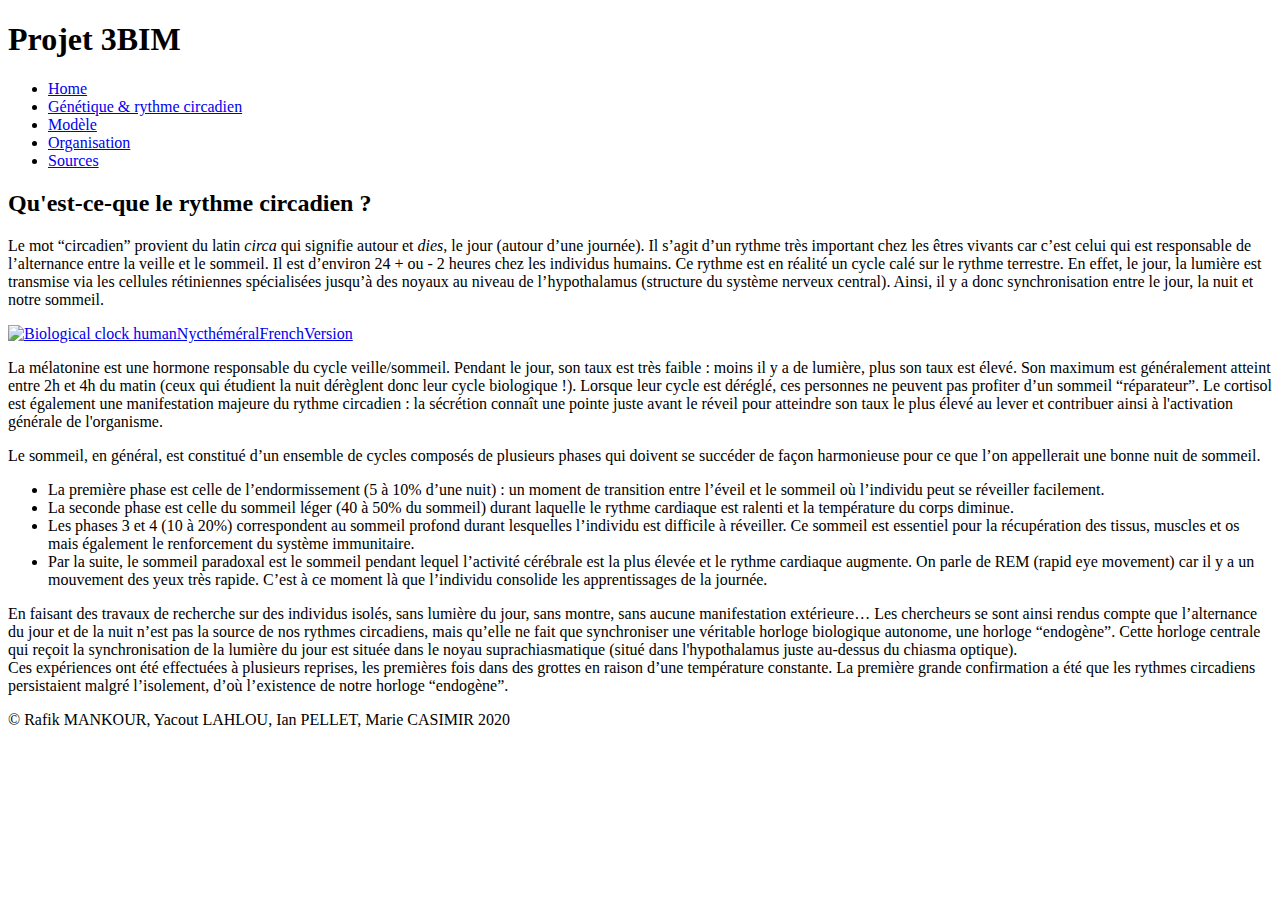
==== index.html @ 8509ae3d "update index" ====
<!DOCTYPE html>
<html>
  <head>
    <base target="_top">
    <meta charset="UTF-8" />
    <title>Projet 3BIM</title>
    <meta name="author" content="Marie CASIMIR, Yacout LAHLOU, Rafik MANKOUR, Ian PELLET"/>
    <link type="text/css" rel="stylesheet" href="monstyle.css" />
  </head>

  <body>
    <header>
      <h1>Projet 3BIM</h1>
    </header>

  
      <ul class="menu">
        <li><a class="active" href="./index.html">Home</a></li>
        <li><a href="./genes.html">Génétique & rythme circadien</a></li>
        <li><a href="./model.html">Modèle</a></li>
        <li><a href="./orga.html">Organisation</a></li>
        <li><a href="./sources.html">Sources</a></li>
      </ul>


    <article>
            <h2>Qu'est-ce-que le rythme circadien ?</h2>
            <p>Le mot “circadien” provient du latin <i>circa</i> qui signifie autour et <i>dies</i>, le  jour (autour d’une journée). Il s’agit d’un rythme très important chez les êtres vivants car c’est celui qui est responsable de l’alternance entre la veille et le sommeil. Il est d’environ 24 + ou - 2 heures chez les individus humains. Ce rythme est en réalité un cycle calé sur le rythme terrestre. En effet, le jour, la lumière est transmise via les cellules rétiniennes spécialisées jusqu’à des noyaux au niveau de l’hypothalamus (structure du système nerveux central). Ainsi, il y a donc synchronisation entre le jour, la nuit et notre sommeil. </p>

            <a title="Lamiot / CC BY-SA (https://creativecommons.org/licenses/by-sa/3.0)" href="https://commons.wikimedia.org/wiki/File:Biological_clock_humanNycth%C3%A9m%C3%A9ralFrenchVersion.jpg"><img width="512" alt="Biological clock humanNycthéméralFrenchVersion" src="https://upload.wikimedia.org/wikipedia/commons/thumb/d/d8/Biological_clock_humanNycth%C3%A9m%C3%A9ralFrenchVersion.jpg/512px-Biological_clock_humanNycth%C3%A9m%C3%A9ralFrenchVersion.jpg"></a>

            <p>La mélatonine est une hormone responsable du cycle veille/sommeil. Pendant le jour, son taux est très faible : moins il y a de lumière, plus son taux est élevé. Son maximum est généralement atteint entre 2h et 4h du matin (ceux qui étudient la nuit dérèglent donc leur cycle biologique !). Lorsque leur cycle est déréglé, ces personnes ne peuvent pas profiter d’un sommeil “réparateur”. Le cortisol est également une manifestation majeure du rythme circadien :  la sécrétion connaît une pointe juste avant le réveil pour atteindre son taux le plus élevé au lever et contribuer ainsi à l'activation générale de l'organisme.</p>

            <p>Le sommeil, en général, est constitué d’un ensemble de cycles composés de plusieurs phases qui doivent se succéder de façon harmonieuse pour ce que l’on appellerait une bonne nuit de sommeil.
            <ul>
              <li>La première phase est celle de l’endormissement  (5 à 10% d’une nuit) : un moment de transition entre l’éveil et le sommeil où l’individu peut se réveiller facilement.</li>
              <li>La seconde phase est celle du sommeil léger (40 à 50% du sommeil) durant laquelle le rythme cardiaque est ralenti et la température du corps diminue.</li>
              <li>Les phases  3 et 4 (10 à 20%) correspondent au sommeil profond durant lesquelles l’individu est difficile à réveiller. Ce sommeil est essentiel pour la récupération des tissus, muscles et os mais également le renforcement du système immunitaire.</li>
              <li>Par la suite, le sommeil paradoxal est le sommeil pendant lequel l’activité cérébrale est la plus élevée et le rythme cardiaque augmente. On parle de REM (rapid eye movement) car il y a un mouvement des yeux très rapide. C’est à ce moment là que l’individu consolide les apprentissages de la journée.</li>
            </ul> 
            </p>

            <p>En faisant des travaux de recherche sur des individus isolés, sans lumière du jour, sans montre, sans aucune manifestation extérieure… Les chercheurs se sont ainsi rendus compte que l’alternance du jour et de la nuit n’est pas la source de nos rythmes circadiens, mais qu’elle ne fait que synchroniser une véritable horloge biologique autonome, une horloge “endogène”. Cette horloge centrale qui reçoit la synchronisation de la lumière du jour est située dans le noyau suprachiasmatique (situé dans l'hypothalamus juste au-dessus du chiasma optique).<br/>
            Ces expériences ont été effectuées à plusieurs reprises, les premières fois dans des grottes en raison d’une température constante. La première grande confirmation a été que les rythmes circadiens persistaient malgré l’isolement, d’où l’existence de notre horloge “endogène”.
            </p>
        </article>

    <footer>
            <p>&copy; Rafik MANKOUR, Yacout LAHLOU, Ian PELLET, Marie CASIMIR 2020</p>
    </footer>

  </body>
</html>
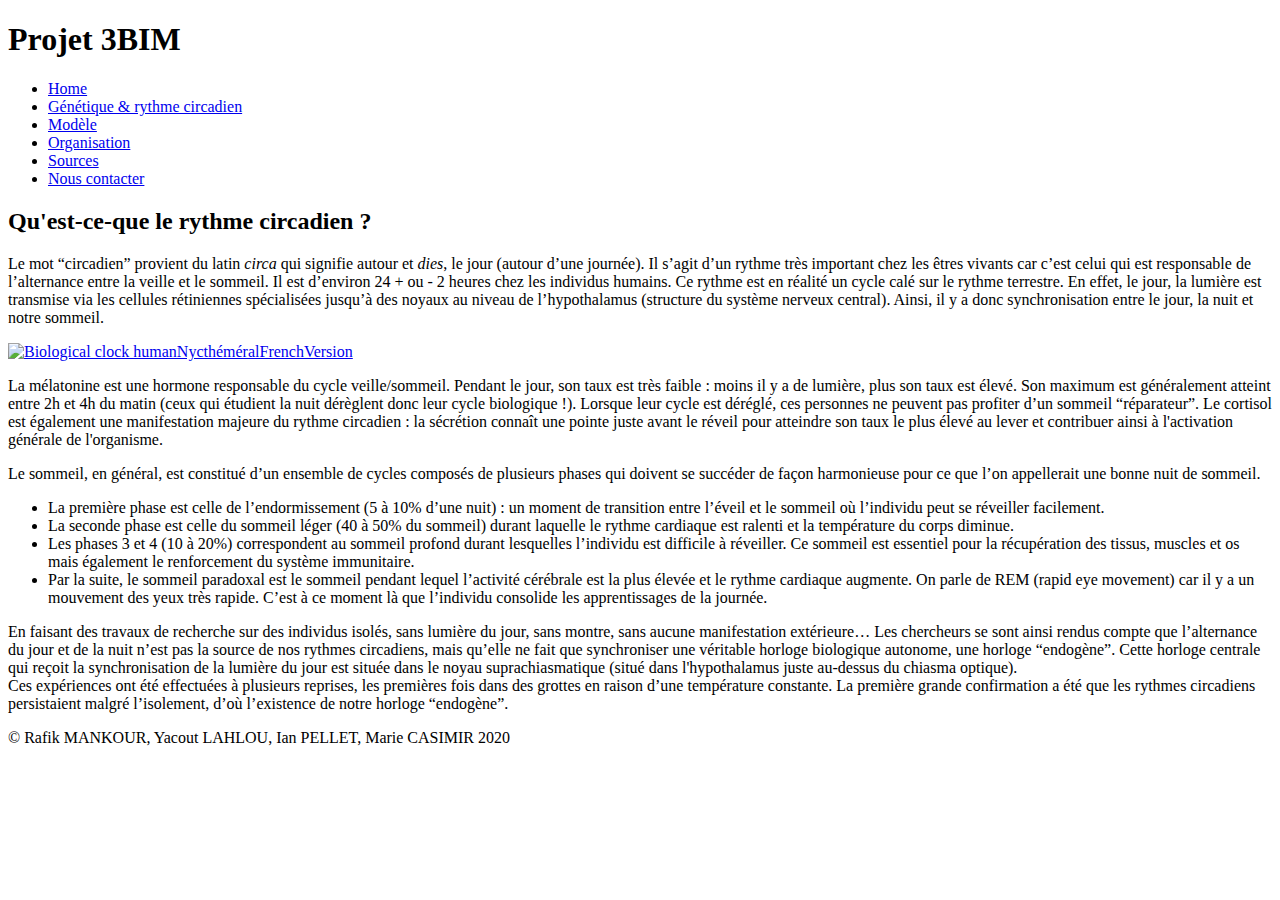
==== commit a0f9be7c: "added contact's content" ====
--- a/index.html
+++ b/index.html
@@ -20,6 +20,7 @@
         <li><a href="./model.html">Modèle</a></li>
         <li><a href="./orga.html">Organisation</a></li>
         <li><a href="./sources.html">Sources</a></li>
+        <li><a href="./nouscontacter.html">Nous contacter</a></li>
       </ul>
 
 
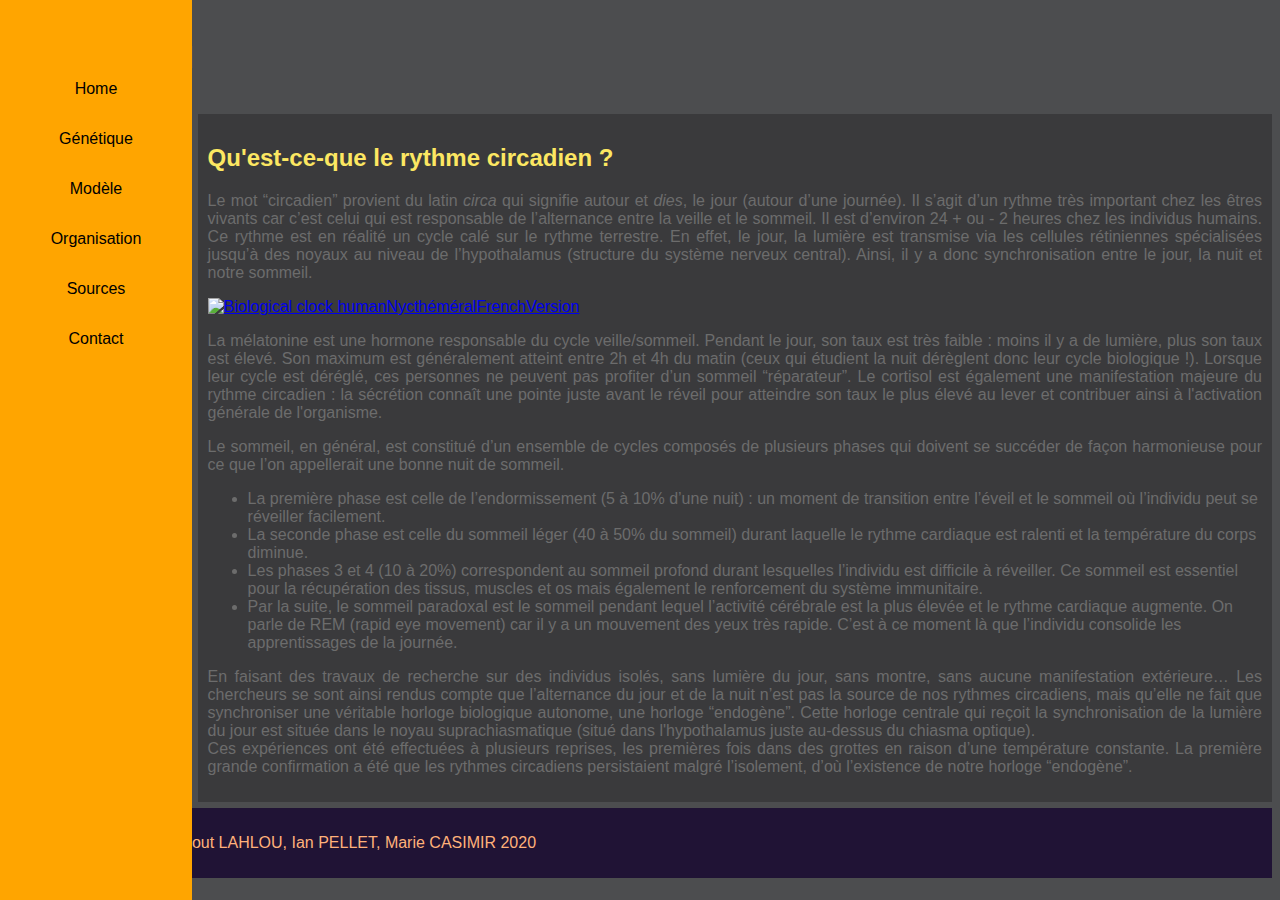
==== commit 18101ab9: "Changed menu" ====
--- a/index.html
+++ b/index.html
@@ -14,14 +14,14 @@
     </header>
 
   
-      <ul class="menu">
-        <li><a class="active" href="./index.html">Home</a></li>
-        <li><a href="./genes.html">Génétique & rythme circadien</a></li>
-        <li><a href="./model.html">Modèle</a></li>
-        <li><a href="./orga.html">Organisation</a></li>
-        <li><a href="./sources.html">Sources</a></li>
-        <li><a href="./nouscontacter.html">Nous contacter</a></li>
-      </ul>
+      <div class="menu">
+        <a class="active" href="./index.html">Home</a></li>
+        <a href="./genes.html">Génétique</a></li>
+        <a href="./model.html">Modèle</a></li>
+        <a href="./orga.html">Organisation</a></li>
+        <a href="./sources.html">Sources</a></li>
+        <a href="./nouscontacter.html">Contact</a></li>
+      </div>
 
 
     <article>
--- a/monstyle.css
+++ b/monstyle.css
@@ -0,0 +1,119 @@
+
+:root {
+  --dpurple: #201335; 
+  --iris: #4f4789;
+	--peach: #ffb17a;
+	--ivory: #fffded;
+	--maize: #fce762;
+
+  --black: #031936;
+  --orange: #F39B16;
+  --grey: #6C6C6C;
+  --blue: #1674F2;
+
+  --bg: #4C4D4F;
+  --articl: #3A3A3C;
+}
+
+body{
+  font-family : 'helvetica', sans-serif ;
+  background : var(--bg) ;
+  color: var(--grey);
+
+}
+
+header{
+  background : var(--bg) ;
+  padding : 10px ;
+  margin-bottom: 0.5%;
+  overflow: hidden;
+}
+
+.menu {
+  display: flex;
+  flex-direction: column;
+  justify-content: flex-start;
+  align-items: center ;
+  align-content: flex-start;
+  
+  list-style: none;
+  margin: 0; 
+  background: orange;
+
+  height: 100%;
+  width: 15%;
+  position: fixed;
+  z-index: 1;
+  top: 0;
+  left: 0;
+  overflow-x: auto;
+  padding-top: 5%;
+
+}
+
+.menu a {
+  text-decoration: none;
+  display: block;
+  padding: 1em;
+  color: black;
+  
+
+}
+
+.menu a:hover {
+  background: #1565C0;
+}
+
+
+
+footer{
+    background : var(--dpurple) ;
+    color: var(--peach) ;
+    padding : 10px ;
+    margin-top: 0.5% ;
+    overflow: hidden;
+
+    order: 3;
+}
+
+h1{
+	color: var(#FFFFFF);
+}
+
+h2{
+    color: var(--maize) ;
+}
+
+p{
+  text-align: justify ;
+}
+
+
+.source{
+    font-size: 8pt ;
+}
+
+article{
+
+    /*border: solid 1px #888888 ;*/
+    padding : 10px ;
+    /*margin : 0.5% ;*/
+    display : inline-block ;
+    overflow: hidden;
+    vertical-align: top;
+
+    background: var(--articl);
+
+    margin-left: 15%; /* Same as the width of the sidenav */
+
+}
+
+
+*{
+    box-sizing: border-box;
+}
+
+img{
+    display : block ;
+    width : 100% ; 
+}
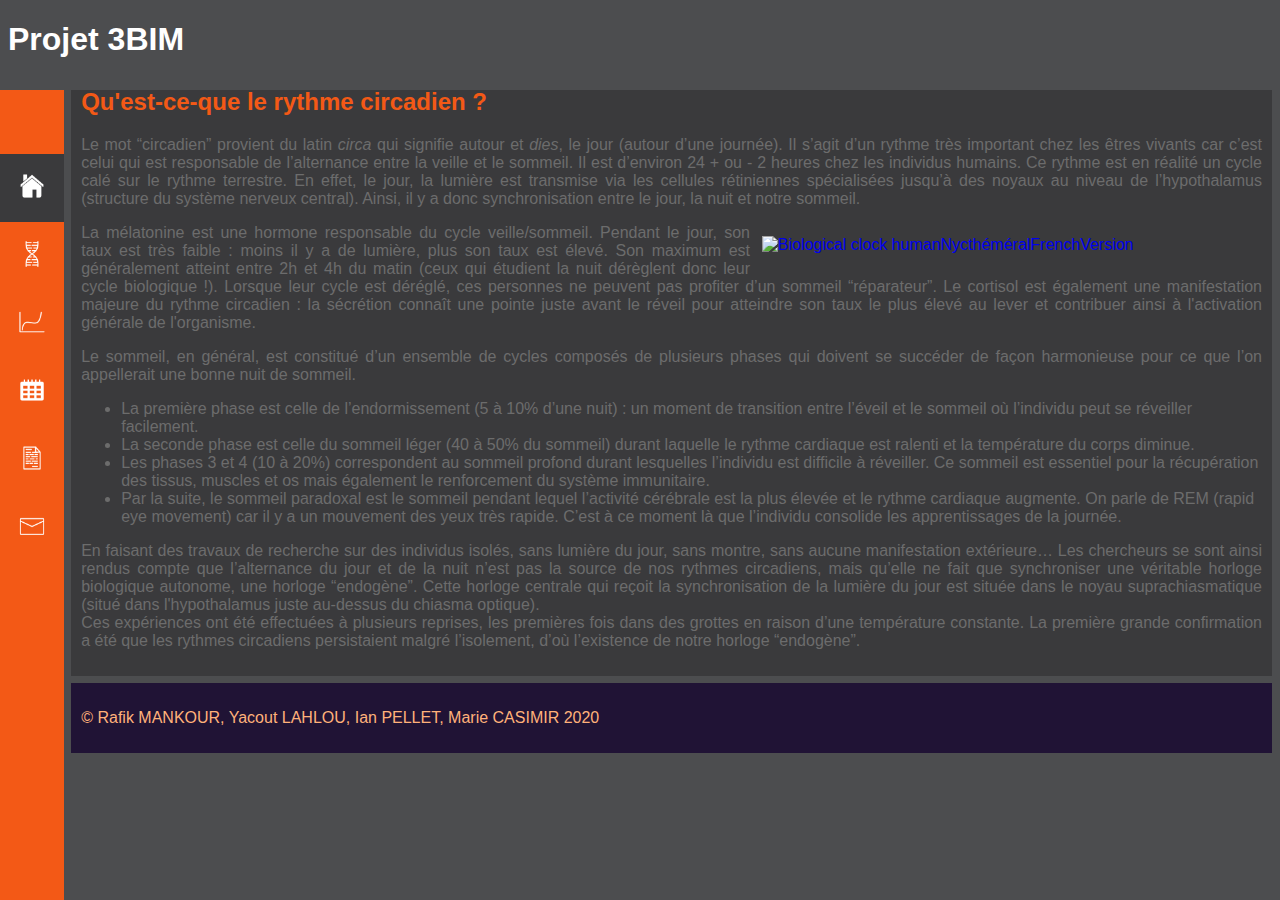
==== commit 90f4d55c: "Added an icon menu" ====
--- a/index.html
+++ b/index.html
@@ -13,15 +13,15 @@
       <h1>Projet 3BIM</h1>
     </header>
 
-  
-      <div class="menu">
-        <a class="active" href="./index.html">Home</a></li>
-        <a href="./genes.html">Génétique</a></li>
-        <a href="./model.html">Modèle</a></li>
-        <a href="./orga.html">Organisation</a></li>
-        <a href="./sources.html">Sources</a></li>
-        <a href="./nouscontacter.html">Contact</a></li>
+<div class="menu">
+        <a class="active" href="./index.html"><img src="img/home.png" alt = "Home" ></a>
+        <a href="./genes.html"><img src="img/adn.png" alt = "Génétique" ></a>
+        <a href="./model.html"><img src="img/model.png" alt = "Modèle" ></a>
+        <a href="./orga.html"><img src="img/orga.png" alt = "Organisation" ></a>
+        <a href="./sources.html"><img src="img/sources.png" alt = "Sources" ></a>
+        <a href="./nouscontacter.html"><img src="img/mail.png" alt = "Contact" ></a>
       </div>
+
 
 
     <article>
--- a/monstyle.css
+++ b/monstyle.css
@@ -7,7 +7,7 @@
 	--maize: #fce762;
 
   --black: #031936;
-  --orange: #F39B16;
+  --orange: #F35916;
   --grey: #6C6C6C;
   --blue: #1674F2;
 
@@ -24,31 +24,36 @@
 
 header{
   background : var(--bg) ;
-  padding : 10px ;
   margin-bottom: 0.5%;
   overflow: hidden;
+  position: fixed;
+  width: 100%;
+  height: 10%;
+  top: 0;
+  color: #FFFFFF;
+
 }
 
 .menu {
-  display: flex;
+  /*display: flex;
   flex-direction: column;
   justify-content: flex-start;
   align-items: center ;
-  align-content: flex-start;
+  align-content: flex-start;*/
   
-  list-style: none;
   margin: 0; 
-  background: orange;
+  background: var(--orange);
 
-  height: 100%;
-  width: 15%;
+  height: 90%;
+  width: 5%;
   position: fixed;
   z-index: 1;
-  top: 0;
+  bottom: 0;
   left: 0;
   overflow-x: auto;
   padding-top: 5%;
 
+  font-size: 1.25vw;*/
 }
 
 .menu a {
@@ -64,6 +69,14 @@
   background: #1565C0;
 }
 
+.menu a.active {
+  background: var(--articl);
+}
+
+.menu img{
+  width: 100%;
+  height: 100%;
+}
 
 
 footer{
@@ -72,16 +85,13 @@
     padding : 10px ;
     margin-top: 0.5% ;
     overflow: hidden;
-
-    order: 3;
+    width: 95%;
+    margin-left: 5%; /* Same as the width of the menu */
 }
 
-h1{
-	color: var(#FFFFFF);
-}
 
 h2{
-    color: var(--maize) ;
+    color: var(--orange) ;
 }
 
 p{
@@ -94,7 +104,7 @@
 }
 
 article{
-
+    width: 95%;
     /*border: solid 1px #888888 ;*/
     padding : 10px ;
     /*margin : 0.5% ;*/
@@ -104,8 +114,8 @@
 
     background: var(--articl);
 
-    margin-left: 15%; /* Same as the width of the sidenav */
-
+    margin-left: 5%; /* Same as the width of the menu */
+    margin-top: 4%;
 }
 
 
@@ -113,7 +123,8 @@
     box-sizing: border-box;
 }
 
-img{
+article img{
     display : block ;
-    width : 100% ; 
+    float:right;
+    padding: 1%;
 }
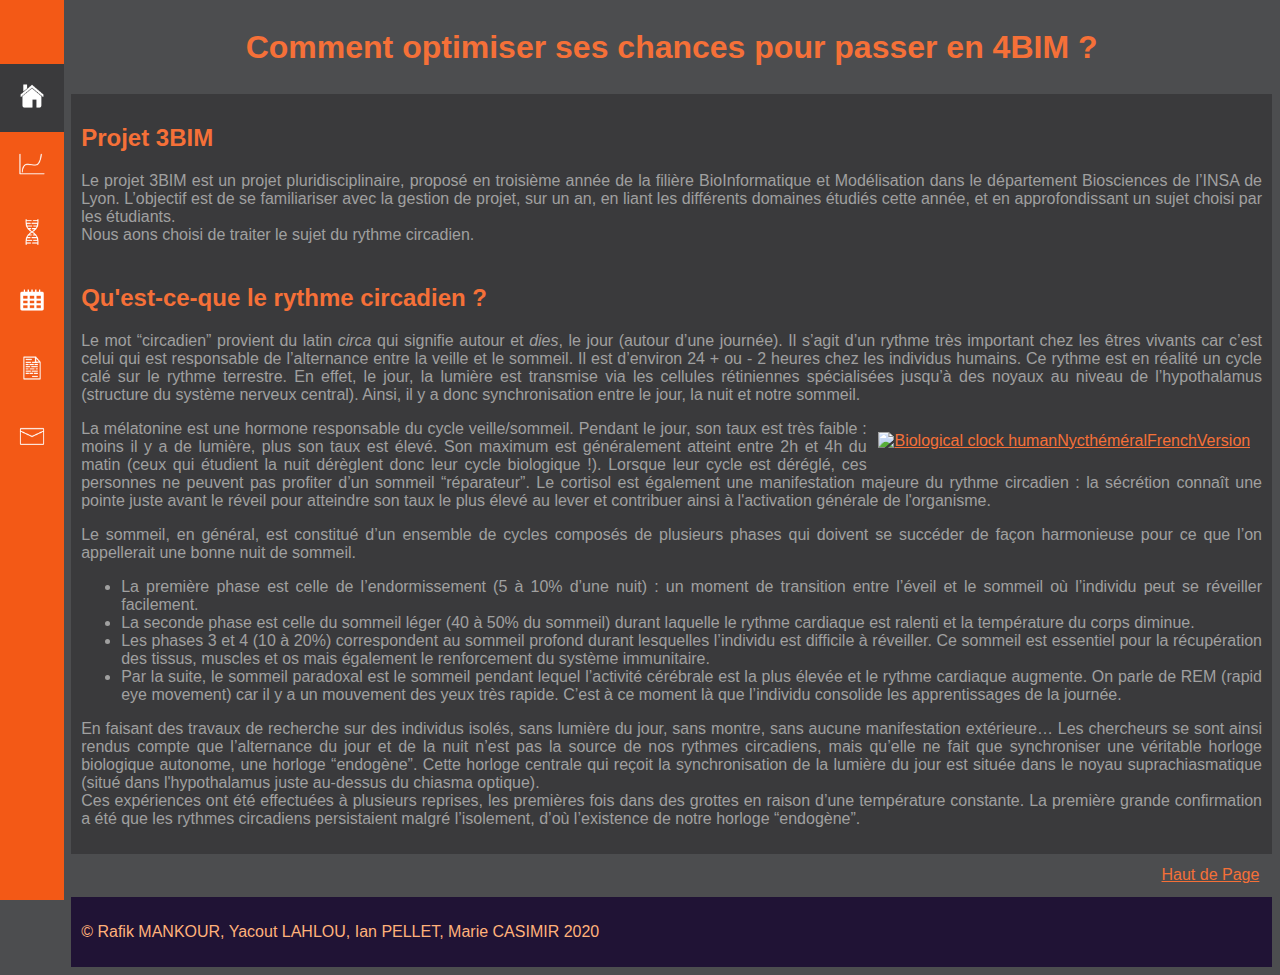
==== commit 7551a201: "Added retour haut de page" ====
--- a/index.html
+++ b/index.html
@@ -3,49 +3,56 @@
   <head>
     <base target="_top">
     <meta charset="UTF-8" />
-    <title>Projet 3BIM</title>
+    <title>Comment optimiser ses chances pour passer en 4BIM ?</title>
     <meta name="author" content="Marie CASIMIR, Yacout LAHLOU, Rafik MANKOUR, Ian PELLET"/>
     <link type="text/css" rel="stylesheet" href="monstyle.css" />
   </head>
 
   <body>
-    <header>
-      <h1>Projet 3BIM</h1>
+    <header id="hdp">
+      <h1>Comment optimiser ses chances pour passer en 4BIM ?</h1>
     </header>
 
-<div class="menu">
-        <a class="active" href="./index.html"><img src="img/home.png" alt = "Home" ></a>
-        <a href="./genes.html"><img src="img/adn.png" alt = "Génétique" ></a>
-        <a href="./model.html"><img src="img/model.png" alt = "Modèle" ></a>
-        <a href="./orga.html"><img src="img/orga.png" alt = "Organisation" ></a>
-        <a href="./sources.html"><img src="img/sources.png" alt = "Sources" ></a>
-        <a href="./nouscontacter.html"><img src="img/mail.png" alt = "Contact" ></a>
-      </div>
+    <div class="menu">
+      <a class="active" href="./index.html"><img src="img/home.png" alt = "Home" ></a>
+      <a href="./model.html"><img src="img/model.png" alt = "Modèle" ></a>
+      <a href="./genes.html"><img src="img/adn.png" alt = "Génétique" ></a>
+      <a href="./orga.html"><img src="img/orga.png" alt = "Organisation" ></a>
+      <a href="./sources.html"><img src="img/sources.png" alt = "Sources" ></a>
+      <a href="./nouscontacter.html"><img src="img/mail.png" alt = "Contact" ></a>
+    </div>
 
+    <article>
+      <h2>Projet 3BIM</h2>
+      Le projet 3BIM est un projet pluridisciplinaire, proposé en troisième année de la filière BioInformatique et Modélisation dans le département Biosciences de l’INSA de Lyon. L’objectif est de se familiariser avec la gestion de projet, sur un an, en liant les différents domaines étudiés cette année, et en approfondissant un sujet choisi par les étudiants.</br>
+      Nous aons choisi de traiter le sujet du rythme circadien.
+    </article>
 
 
     <article>
-            <h2>Qu'est-ce-que le rythme circadien ?</h2>
-            <p>Le mot “circadien” provient du latin <i>circa</i> qui signifie autour et <i>dies</i>, le  jour (autour d’une journée). Il s’agit d’un rythme très important chez les êtres vivants car c’est celui qui est responsable de l’alternance entre la veille et le sommeil. Il est d’environ 24 + ou - 2 heures chez les individus humains. Ce rythme est en réalité un cycle calé sur le rythme terrestre. En effet, le jour, la lumière est transmise via les cellules rétiniennes spécialisées jusqu’à des noyaux au niveau de l’hypothalamus (structure du système nerveux central). Ainsi, il y a donc synchronisation entre le jour, la nuit et notre sommeil. </p>
+      <h2>Qu'est-ce-que le rythme circadien ?</h2>
+      <p>Le mot “circadien” provient du latin <i>circa</i> qui signifie autour et <i>dies</i>, le  jour (autour d’une journée). Il s’agit d’un rythme très important chez les êtres vivants car c’est celui qui est responsable de l’alternance entre la veille et le sommeil. Il est d’environ 24 + ou - 2 heures chez les individus humains. Ce rythme est en réalité un cycle calé sur le rythme terrestre. En effet, le jour, la lumière est transmise via les cellules rétiniennes spécialisées jusqu’à des noyaux au niveau de l’hypothalamus (structure du système nerveux central). Ainsi, il y a donc synchronisation entre le jour, la nuit et notre sommeil. </p>
 
-            <a title="Lamiot / CC BY-SA (https://creativecommons.org/licenses/by-sa/3.0)" href="https://commons.wikimedia.org/wiki/File:Biological_clock_humanNycth%C3%A9m%C3%A9ralFrenchVersion.jpg"><img width="512" alt="Biological clock humanNycthéméralFrenchVersion" src="https://upload.wikimedia.org/wikipedia/commons/thumb/d/d8/Biological_clock_humanNycth%C3%A9m%C3%A9ralFrenchVersion.jpg/512px-Biological_clock_humanNycth%C3%A9m%C3%A9ralFrenchVersion.jpg"></a>
+      <div class="fig">
+      <a title="Lamiot / CC BY-SA (https://creativecommons.org/licenses/by-sa/3.0)" href="https://commons.wikimedia.org/wiki/File:Biological_clock_humanNycth%C3%A9m%C3%A9ralFrenchVersion.jpg"><img width="512" alt="Biological clock humanNycthéméralFrenchVersion" src="https://upload.wikimedia.org/wikipedia/commons/thumb/d/d8/Biological_clock_humanNycth%C3%A9m%C3%A9ralFrenchVersion.jpg/512px-Biological_clock_humanNycth%C3%A9m%C3%A9ralFrenchVersion.jpg"></a>
+      </div>
 
-            <p>La mélatonine est une hormone responsable du cycle veille/sommeil. Pendant le jour, son taux est très faible : moins il y a de lumière, plus son taux est élevé. Son maximum est généralement atteint entre 2h et 4h du matin (ceux qui étudient la nuit dérèglent donc leur cycle biologique !). Lorsque leur cycle est déréglé, ces personnes ne peuvent pas profiter d’un sommeil “réparateur”. Le cortisol est également une manifestation majeure du rythme circadien :  la sécrétion connaît une pointe juste avant le réveil pour atteindre son taux le plus élevé au lever et contribuer ainsi à l'activation générale de l'organisme.</p>
+      <p>La mélatonine est une hormone responsable du cycle veille/sommeil. Pendant le jour, son taux est très faible : moins il y a de lumière, plus son taux est élevé. Son maximum est généralement atteint entre 2h et 4h du matin (ceux qui étudient la nuit dérèglent donc leur cycle biologique !). Lorsque leur cycle est déréglé, ces personnes ne peuvent pas profiter d’un sommeil “réparateur”. Le cortisol est également une manifestation majeure du rythme circadien :  la sécrétion connaît une pointe juste avant le réveil pour atteindre son taux le plus élevé au lever et contribuer ainsi à l'activation générale de l'organisme.</p>
 
-            <p>Le sommeil, en général, est constitué d’un ensemble de cycles composés de plusieurs phases qui doivent se succéder de façon harmonieuse pour ce que l’on appellerait une bonne nuit de sommeil.
-            <ul>
-              <li>La première phase est celle de l’endormissement  (5 à 10% d’une nuit) : un moment de transition entre l’éveil et le sommeil où l’individu peut se réveiller facilement.</li>
-              <li>La seconde phase est celle du sommeil léger (40 à 50% du sommeil) durant laquelle le rythme cardiaque est ralenti et la température du corps diminue.</li>
-              <li>Les phases  3 et 4 (10 à 20%) correspondent au sommeil profond durant lesquelles l’individu est difficile à réveiller. Ce sommeil est essentiel pour la récupération des tissus, muscles et os mais également le renforcement du système immunitaire.</li>
-              <li>Par la suite, le sommeil paradoxal est le sommeil pendant lequel l’activité cérébrale est la plus élevée et le rythme cardiaque augmente. On parle de REM (rapid eye movement) car il y a un mouvement des yeux très rapide. C’est à ce moment là que l’individu consolide les apprentissages de la journée.</li>
-            </ul> 
-            </p>
+      <p>Le sommeil, en général, est constitué d’un ensemble de cycles composés de plusieurs phases qui doivent se succéder de façon harmonieuse pour ce que l’on appellerait une bonne nuit de sommeil.
+      <ul>
+        <li>La première phase est celle de l’endormissement  (5 à 10% d’une nuit) : un moment de transition entre l’éveil et le sommeil où l’individu peut se réveiller facilement.</li>
+        <li>La seconde phase est celle du sommeil léger (40 à 50% du sommeil) durant laquelle le rythme cardiaque est ralenti et la température du corps diminue.</li>
+        <li>Les phases  3 et 4 (10 à 20%) correspondent au sommeil profond durant lesquelles l’individu est difficile à réveiller. Ce sommeil est essentiel pour la récupération des tissus, muscles et os mais également le renforcement du système immunitaire.</li>
+        <li>Par la suite, le sommeil paradoxal est le sommeil pendant lequel l’activité cérébrale est la plus élevée et le rythme cardiaque augmente. On parle de REM (rapid eye movement) car il y a un mouvement des yeux très rapide. C’est à ce moment là que l’individu consolide les apprentissages de la journée.</li>
+      </ul> 
+      </p>
 
-            <p>En faisant des travaux de recherche sur des individus isolés, sans lumière du jour, sans montre, sans aucune manifestation extérieure… Les chercheurs se sont ainsi rendus compte que l’alternance du jour et de la nuit n’est pas la source de nos rythmes circadiens, mais qu’elle ne fait que synchroniser une véritable horloge biologique autonome, une horloge “endogène”. Cette horloge centrale qui reçoit la synchronisation de la lumière du jour est située dans le noyau suprachiasmatique (situé dans l'hypothalamus juste au-dessus du chiasma optique).<br/>
-            Ces expériences ont été effectuées à plusieurs reprises, les premières fois dans des grottes en raison d’une température constante. La première grande confirmation a été que les rythmes circadiens persistaient malgré l’isolement, d’où l’existence de notre horloge “endogène”.
-            </p>
-        </article>
-
+      <p>En faisant des travaux de recherche sur des individus isolés, sans lumière du jour, sans montre, sans aucune manifestation extérieure… Les chercheurs se sont ainsi rendus compte que l’alternance du jour et de la nuit n’est pas la source de nos rythmes circadiens, mais qu’elle ne fait que synchroniser une véritable horloge biologique autonome, une horloge “endogène”. Cette horloge centrale qui reçoit la synchronisation de la lumière du jour est située dans le noyau suprachiasmatique (situé dans l'hypothalamus juste au-dessus du chiasma optique).<br/>
+      Ces expériences ont été effectuées à plusieurs reprises, les premières fois dans des grottes en raison d’une température constante. La première grande confirmation a été que les rythmes circadiens persistaient malgré l’isolement, d’où l’existence de notre horloge “endogène”.
+      </p>
+    </article>
+    <a id="refhdp" href="#hdp">Haut de Page </a>
     <footer>
             <p>&copy; Rafik MANKOUR, Yacout LAHLOU, Ian PELLET, Marie CASIMIR 2020</p>
     </footer>
--- a/monstyle.css
+++ b/monstyle.css
@@ -8,9 +8,10 @@
 
   --black: #031936;
   --orange: #F35916;
-  --grey: #6C6C6C;
+  --grey: #A0A0A0;
   --blue: #1674F2;
-
+  --less: #F57038;
+  --text: #FAF8D4;
   --bg: #4C4D4F;
   --articl: #3A3A3C;
 }
@@ -25,12 +26,14 @@
 header{
   background : var(--bg) ;
   margin-bottom: 0.5%;
+  margin-left: 5%;
   overflow: hidden;
-  position: fixed;
-  width: 100%;
+  /*position: fixed;*/
+  width: 95%;
   height: 10%;
   top: 0;
-  color: #FFFFFF;
+  color: var(--less);
+  text-align: center;
 
 }
 
@@ -44,15 +47,14 @@
   margin: 0; 
   background: var(--orange);
 
-  height: 90%;
+  height: 100%;
   width: 5%;
   position: fixed;
   z-index: 1;
-  bottom: 0;
+  bottom: 0%;
   left: 0;
   overflow-x: auto;
   padding-top: 5%;
-
   font-size: 1.25vw;*/
 }
 
@@ -61,12 +63,10 @@
   display: block;
   padding: 1em;
   color: black;
-  
-
 }
 
 .menu a:hover {
-  background: #1565C0;
+  background: #A15F44;
 }
 
 .menu a.active {
@@ -91,12 +91,9 @@
 
 
 h2{
-    color: var(--orange) ;
+  color: var(--less);
 }
 
-p{
-  text-align: justify ;
-}
 
 
 .source{
@@ -104,6 +101,7 @@
 }
 
 article{
+  top: 59%;
     width: 95%;
     /*border: solid 1px #888888 ;*/
     padding : 10px ;
@@ -115,7 +113,8 @@
     background: var(--articl);
 
     margin-left: 5%; /* Same as the width of the menu */
-    margin-top: 4%;
+    margin-top: 0%;
+    text-align: justify ;
 }
 
 
@@ -123,8 +122,19 @@
     box-sizing: border-box;
 }
 
-article img{
-    display : block ;
+
+.fig{
+  display : block ;
     float:right;
     padding: 1%;
 }
+
+#refhdp{
+  margin: 1%;
+  float: right;
+  color: var(--less);
+}
+
+.fig a{
+  color: var(--less);
+}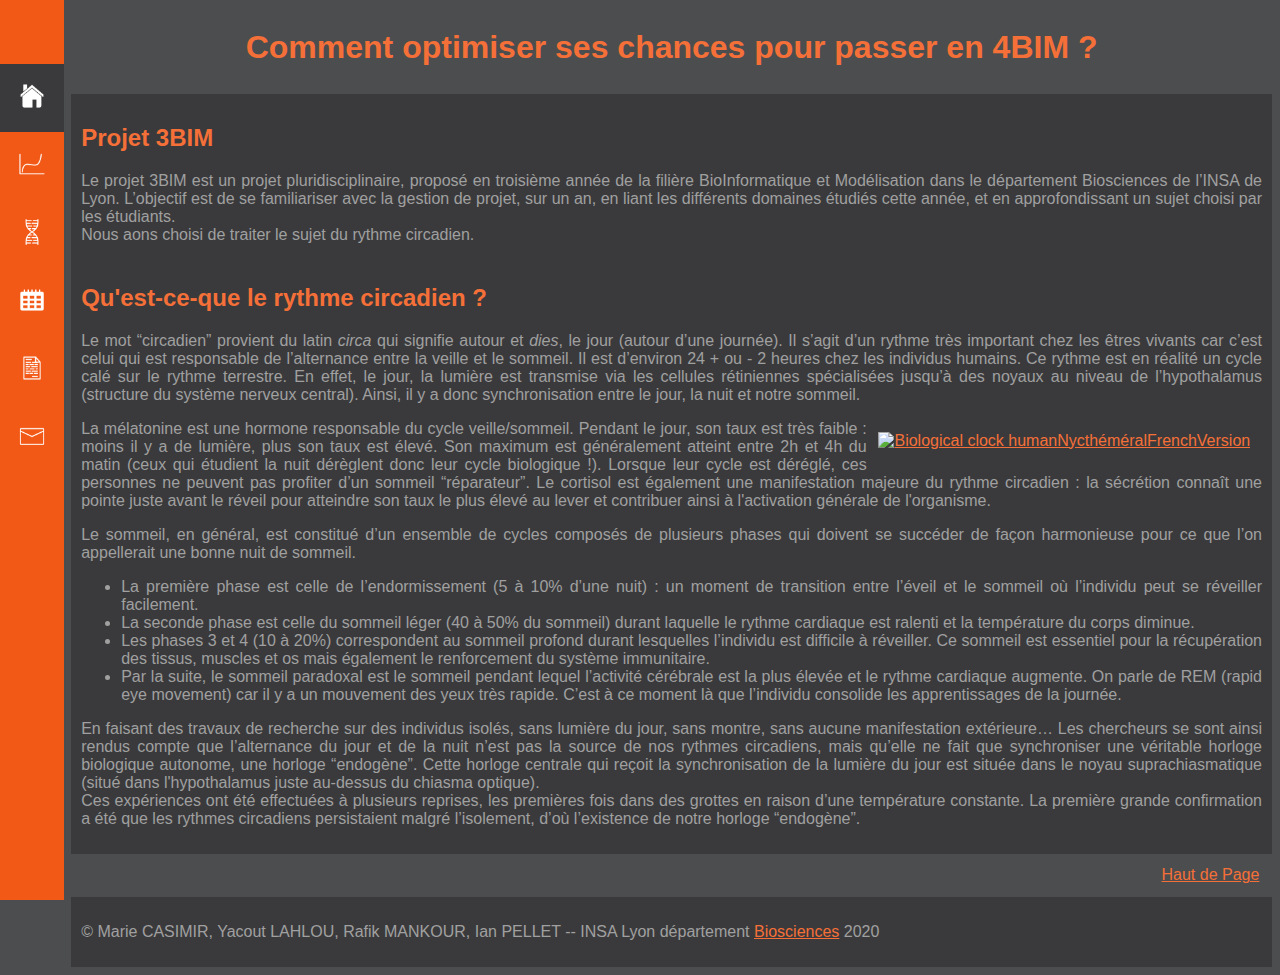
==== commit da73c3a1: "Added bibliography" ====
--- a/index.html
+++ b/index.html
@@ -6,6 +6,7 @@
     <title>Comment optimiser ses chances pour passer en 4BIM ?</title>
     <meta name="author" content="Marie CASIMIR, Yacout LAHLOU, Rafik MANKOUR, Ian PELLET"/>
     <link type="text/css" rel="stylesheet" href="monstyle.css" />
+    <meta name="viewport" content="width=device-width, initial-scale=1.0">
   </head>
 
   <body>
@@ -54,7 +55,7 @@
     </article>
     <a id="refhdp" href="#hdp">Haut de Page </a>
     <footer>
-            <p>&copy; Rafik MANKOUR, Yacout LAHLOU, Ian PELLET, Marie CASIMIR 2020</p>
+      <p>&copy; Marie CASIMIR, Yacout LAHLOU, Rafik MANKOUR, Ian PELLET -- INSA Lyon département <a href="https://biosciences.insa-lyon.fr/">Biosciences</a> 2020</p>
     </footer>
 
   </body>
--- a/monstyle.css
+++ b/monstyle.css
@@ -80,15 +80,14 @@
 
 
 footer{
-    background : var(--dpurple) ;
-    color: var(--peach) ;
+    background : var(--articl) ;
+    color: var(--grey) ;
     padding : 10px ;
     margin-top: 0.5% ;
     overflow: hidden;
     width: 95%;
     margin-left: 5%; /* Same as the width of the menu */
 }
-
 
 h2{
   color: var(--less);
@@ -135,6 +134,6 @@
   color: var(--less);
 }
 
-.fig a{
+a{
   color: var(--less);
 }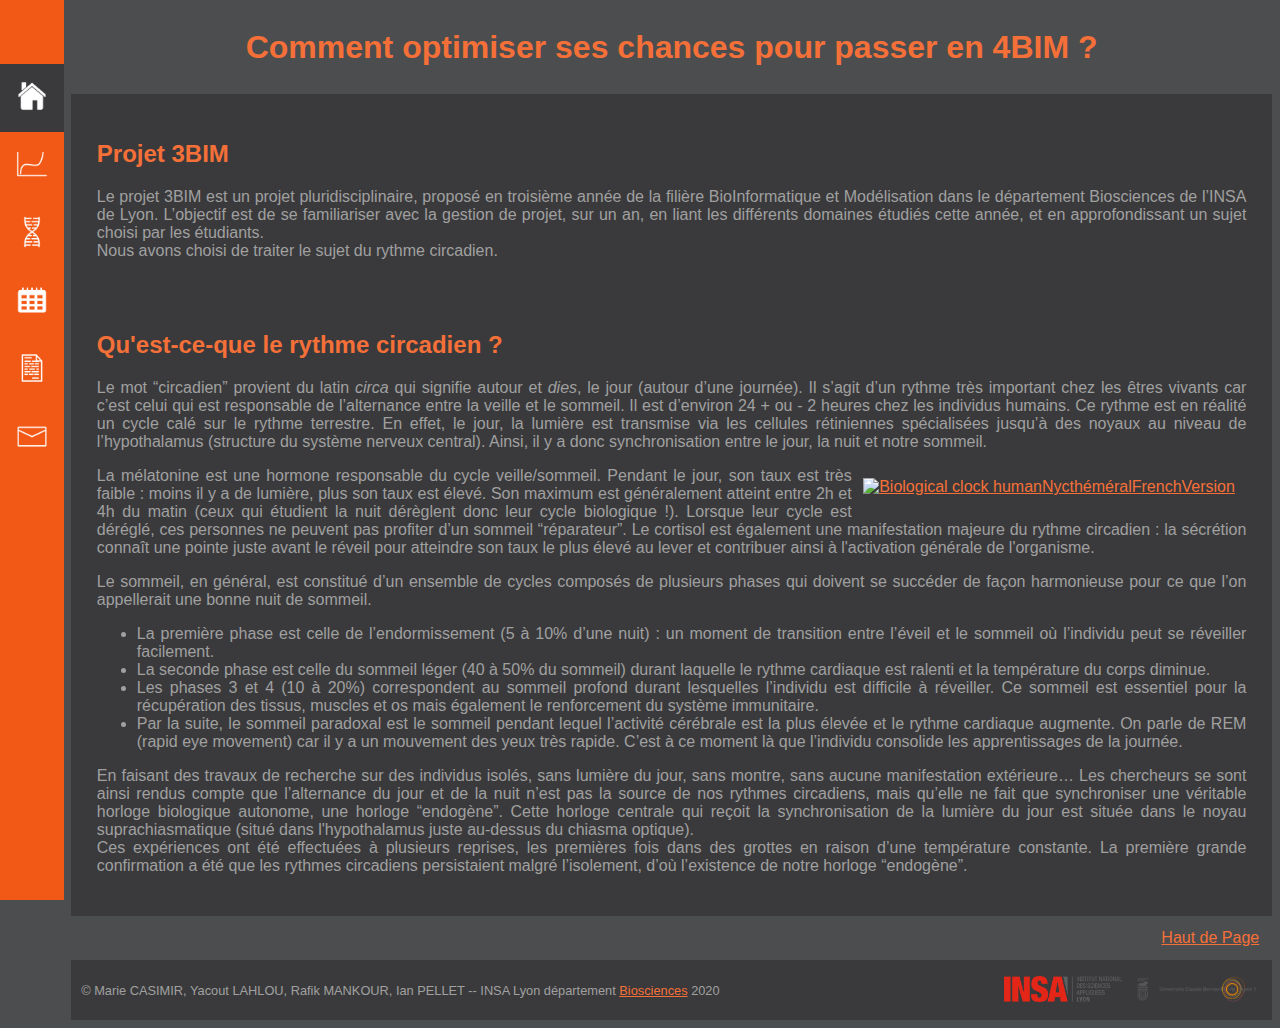
==== commit 03c75e7f: "Added 'orga' page's content" ====
--- a/index.html
+++ b/index.html
@@ -26,7 +26,7 @@
     <article>
       <h2>Projet 3BIM</h2>
       Le projet 3BIM est un projet pluridisciplinaire, proposé en troisième année de la filière BioInformatique et Modélisation dans le département Biosciences de l’INSA de Lyon. L’objectif est de se familiariser avec la gestion de projet, sur un an, en liant les différents domaines étudiés cette année, et en approfondissant un sujet choisi par les étudiants.</br>
-      Nous aons choisi de traiter le sujet du rythme circadien.
+      Nous avons choisi de traiter le sujet du rythme circadien.
     </article>
 
 
@@ -55,6 +55,7 @@
     </article>
     <a id="refhdp" href="#hdp">Haut de Page </a>
     <footer>
+      <a class="logo" href="https://www.univ-lyon1.fr/fr/"> <img src="img/logo-lyon1.png" alt="Université Lyon 1"></a> <a class="logo" href="https://www.insa-lyon.fr/en/"> <img src="img/logo-INSA.png" alt="INSA Lyon"> </a>
       <p>&copy; Marie CASIMIR, Yacout LAHLOU, Rafik MANKOUR, Ian PELLET -- INSA Lyon département <a href="https://biosciences.insa-lyon.fr/">Biosciences</a> 2020</p>
     </footer>
 
--- a/monstyle.css
+++ b/monstyle.css
@@ -1,17 +1,8 @@
 
 :root {
-  --dpurple: #201335; 
-  --iris: #4f4789;
-	--peach: #ffb17a;
-	--ivory: #fffded;
-	--maize: #fce762;
-
-  --black: #031936;
   --orange: #F35916;
   --grey: #A0A0A0;
-  --blue: #1674F2;
   --less: #F57038;
-  --text: #FAF8D4;
   --bg: #4C4D4F;
   --articl: #3A3A3C;
 }
@@ -20,7 +11,6 @@
   font-family : 'helvetica', sans-serif ;
   background : var(--bg) ;
   color: var(--grey);
-
 }
 
 header{
@@ -28,22 +18,14 @@
   margin-bottom: 0.5%;
   margin-left: 5%;
   overflow: hidden;
-  /*position: fixed;*/
   width: 95%;
   height: 10%;
   top: 0;
   color: var(--less);
   text-align: center;
-
 }
 
 .menu {
-  /*display: flex;
-  flex-direction: column;
-  justify-content: flex-start;
-  align-items: center ;
-  align-content: flex-start;*/
-  
   margin: 0; 
   background: var(--orange);
 
@@ -55,13 +37,13 @@
   left: 0;
   overflow-x: auto;
   padding-top: 5%;
-  font-size: 1.25vw;*/
+  font-size: 1.25vw;
 }
 
 .menu a {
   text-decoration: none;
   display: block;
-  padding: 1em;
+  padding: 1vw;
   color: black;
 }
 
@@ -87,6 +69,7 @@
     overflow: hidden;
     width: 95%;
     margin-left: 5%; /* Same as the width of the menu */
+    font-size: 1vw;
 }
 
 h2{
@@ -101,39 +84,81 @@
 
 article{
   top: 59%;
-    width: 95%;
-    /*border: solid 1px #888888 ;*/
-    padding : 10px ;
-    /*margin : 0.5% ;*/
-    display : inline-block ;
-    overflow: hidden;
-    vertical-align: top;
-
-    background: var(--articl);
-
-    margin-left: 5%; /* Same as the width of the menu */
-    margin-top: 0%;
-    text-align: justify ;
+  width: 95%;
+  padding : 2vw ;
+  display : inline-block ;
+  overflow: hidden;
+  vertical-align: top;
+  background: var(--articl);
+  margin-left: 5%; /* Same as the width of the menu */
+  margin-top: 0%;
+  text-align: justify ;
 }
 
 
 *{
-    box-sizing: border-box;
+  box-sizing: border-box;
 }
 
 
 .fig{
   display : block ;
-    float:right;
-    padding: 1%;
+  float:right;
+  padding: 1%;
+}
+
+.fig img{
+  width: 35vw;
 }
 
 #refhdp{
-  margin: 1%;
+  margin: 1vw;
   float: right;
   color: var(--less);
 }
 
 a{
   color: var(--less);
+}
+
+.logo img{
+  height: 3vw;
+  float: right;
+  padding: 0.5vw;
+}
+
+table{
+  table-layout: auto;
+  width: 100%;
+}
+
+table, th, td {
+  border: 1px solid black;
+  border-collapse: collapse;
+  overflow: scroll;
+  color: white;
+  font-size: 1vw;
+}
+th, td {
+  padding: 0.5vw;
+  text-align: center;
+}
+.day th{
+  font-size: 0.7vw;
+}
+
+.c1 td, .c3 td, .c5 td{
+  background-color: var(--bg);
+}
+
+td.I1,td.I2,td.I3,td.I4,td.I5 {
+  background-color: var(--orange);
+}
+
+td.dl{
+  background-color: var(--grey);
+  writing-mode: vertical-rl;
+  text-orientation: mixed;
+  color: black;
+  text-align: left;
 }